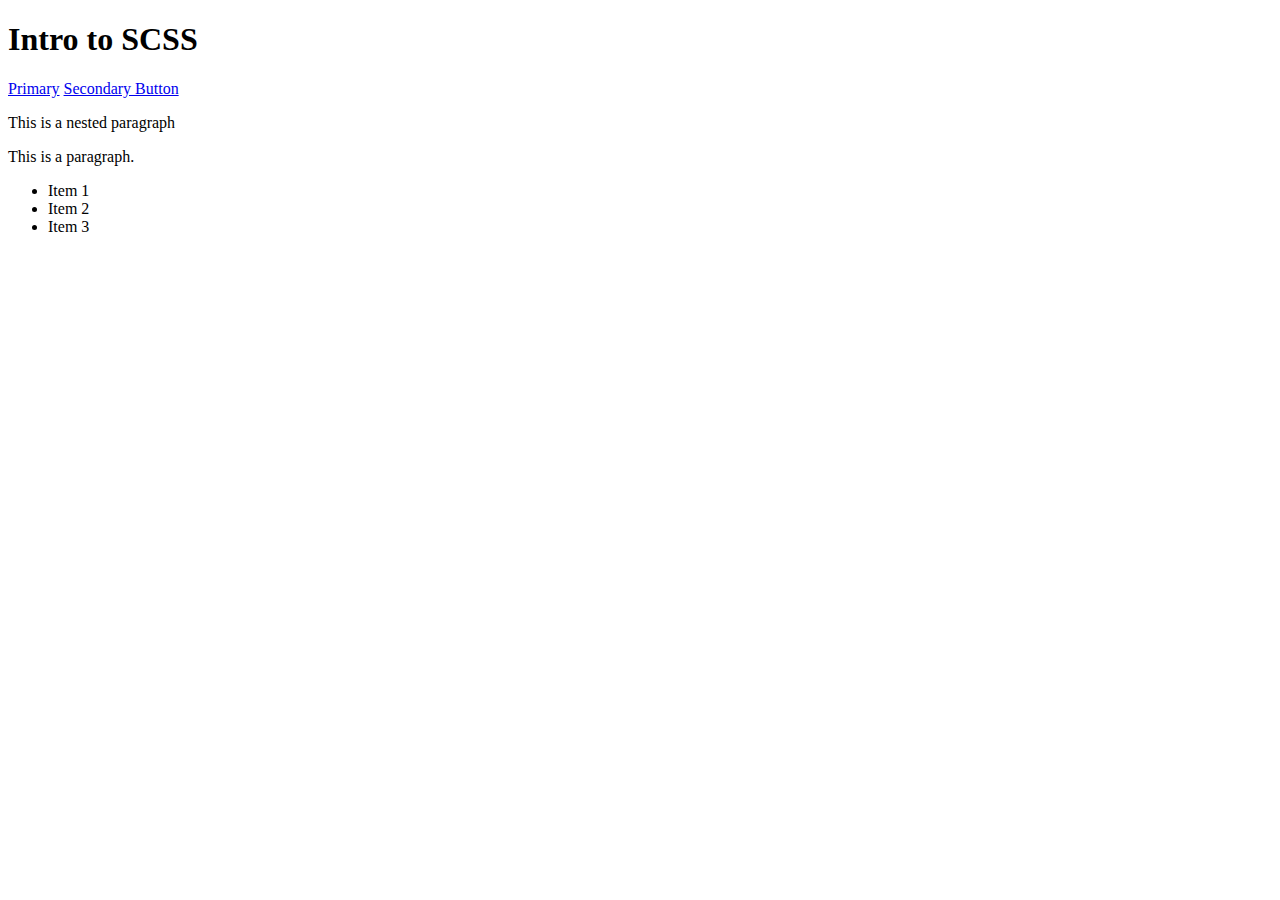
==== index.html @ d569e8dd "feat(all): add all initial files" ====
<!DOCTYPE html>
<html lang="en-ca">
<head>
	<meta charset="utf-8">
	<title>Responsive Setup</title>
	<meta name="handheldfriendly" content="true">
	<meta name="mobileoptimized" content="240">
	<meta name="viewport" content="width=device-width,initial-scale=1">
</head>
<body>

	<h1>Intro to SCSS</h1>
    
    <a href="#" class="primary-btn">Primary</a>
    <a href="#" class="secondary-btn">Secondary Button</a>
        
    <div class="border">
      <p>This is a nested paragraph</p>
    </div>

    <p>This is a paragraph.</p>
    
    <ul>
      <li>Item 1</li>
      <li>Item 2</li>
      <li>Item 3</li>
    </ul>
    
</body>
</html>
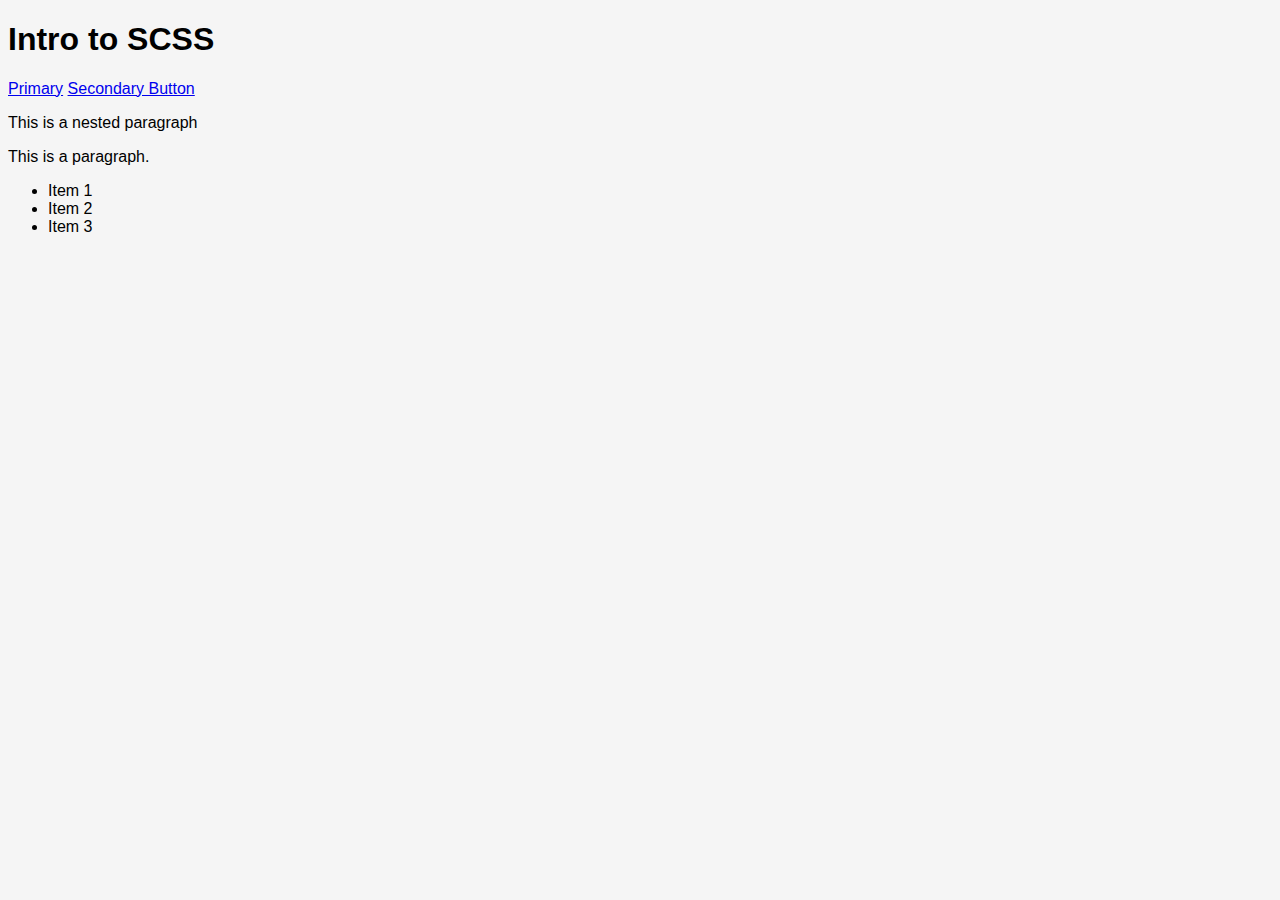
==== commit bbb040ea: "feat(scss): update page styling" ====
--- a/index.html
+++ b/index.html
@@ -3,6 +3,7 @@
 <head>
 	<meta charset="utf-8">
 	<title>Responsive Setup</title>
+  <link href="css/style.css" rel="stylesheet">
 	<meta name="handheldfriendly" content="true">
 	<meta name="mobileoptimized" content="240">
 	<meta name="viewport" content="width=device-width,initial-scale=1">
--- a/css/style.css
+++ b/css/style.css
@@ -0,0 +1,9 @@
+/* This file imports all your scss partials to be compiled in one stylesheet which you can attach to your html.
+all files that are formatted as _abcd.scss are called partials - meaning that their css isn't compiled unless 
+its impored into an unprefixed .scss file */
+/* variables are placeholders for storing info that you want to reuse throhgout your styles. you can store
+colours, font-stacks for any css value you might reuse. SASS uses $ to declare variables. */
+/* line 3, /Users/CaterinaOleary/Documents/School/Graphic Design/year3-2014-15/semester2/webdev/exercise-2-scss/scss/components/main */
+body {
+  background-color: #f5f5f5;
+  font-family: Helvetica, Arial, Sans-Serif; }
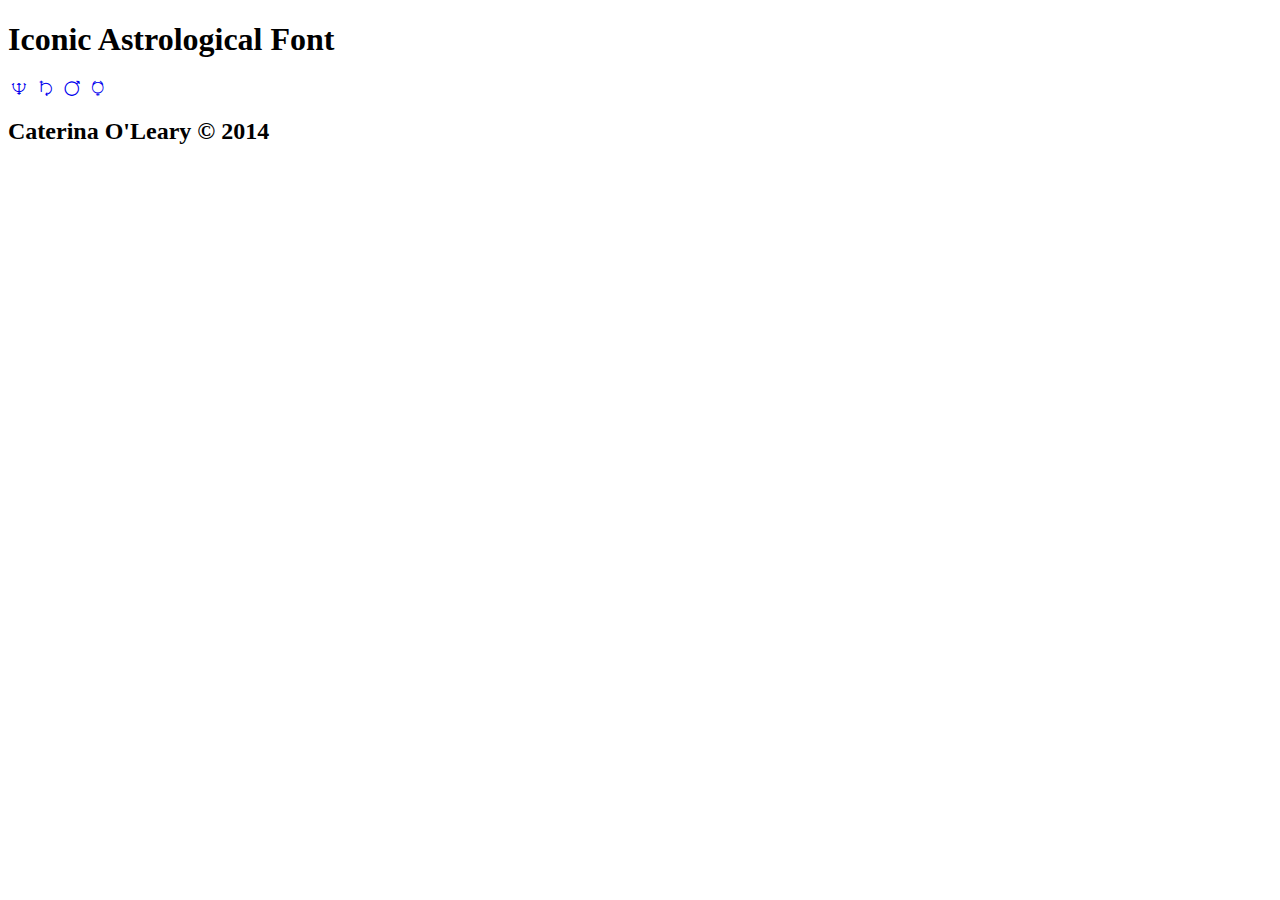
==== commit b73de08c: "feat(scss): add fontello icons" ====
--- a/index.html
+++ b/index.html
@@ -1,31 +1,28 @@
 <!DOCTYPE html>
 <html lang="en-ca">
 <head>
-	<meta charset="utf-8">
-	<title>Responsive Setup</title>
-  <link href="css/style.css" rel="stylesheet">
-	<meta name="handheldfriendly" content="true">
-	<meta name="mobileoptimized" content="240">
-	<meta name="viewport" content="width=device-width,initial-scale=1">
+  <meta charset="utf-8">
+  <title>Iconic Astrological Font</title>
+  <link href='http://fonts.googleapis.com/css?family=Open+Sans:300' rel='stylesheet' type='text/css'>
+  <link href="css/index.css" rel="stylesheet">
+  <link href="css/planetary.css" rel="stylesheet">
+  <meta name="handheldfriendly" content="true">
+  <meta name="mobileoptimized" content="240">
+  <meta name="viewport" content="width=device-width,initial-scale=1">
 </head>
 <body>
 
-	<h1>Intro to SCSS</h1>
-    
-    <a href="#" class="primary-btn">Primary</a>
-    <a href="#" class="secondary-btn">Secondary Button</a>
-        
-    <div class="border">
-      <p>This is a nested paragraph</p>
-    </div>
+  <div class="content">
+    <h1>Iconic Astrological Font</h1>
+    <a href="http://en.wikipedia.org/wiki/Neptune" id="neptune"><i class="icon-symbol hvr-outline-out"></i></a>
+    <a href="http://en.wikipedia.org/wiki/Saturn" id="saturn"><i class="icon-symbol-2"></i></a>
+    <a href="http://en.wikipedia.org/wiki/Mars" id="mars"><i class="icon-symbol-1"></i></a>
+    <a href="http://en.wikipedia.org/wiki/Mercury_(planet)" id="mercury"><i class="icon-symbol-3"></i></a>
+  </div> 
+  <div class="credit">
+    <h2>Caterina O'Leary © 2014</h2>
+  </div>
 
-    <p>This is a paragraph.</p>
-    
-    <ul>
-      <li>Item 1</li>
-      <li>Item 2</li>
-      <li>Item 3</li>
-    </ul>
-    
 </body>
 </html>
+
--- a/css/planetary.css
+++ b/css/planetary.css
@@ -0,0 +1,56 @@
+@font-face {
+  font-family: 'planetary';
+  src: url('../fonts/planetary.eot?98437786');
+  src: url('../fonts/planetary.eot?98437786#iefix') format('embedded-opentype'),
+       url('../fonts/planetary.woff?98437786') format('woff'),
+       url('../fonts/planetary.ttf?98437786') format('truetype'),
+       url('../fonts/planetary.svg?98437786#planetary') format('svg');
+  font-weight: normal;
+  font-style: normal;
+}
+/* Chrome hack: SVG is rendered more smooth in Windozze. 100% magic, uncomment if you need it. */
+/* Note, that will break hinting! In other OS-es font will be not as sharp as it could be */
+/*
+@media screen and (-webkit-min-device-pixel-ratio:0) {
+  @font-face {
+    font-family: 'planetary';
+    src: url('../font/planetary.svg?98437786#planetary') format('svg');
+  }
+}
+*/
+ 
+ [class^="icon-"]:before, [class*=" icon-"]:before {
+  font-family: "planetary";
+  font-style: normal;
+  font-weight: normal;
+  speak: none;
+ 
+  display: inline-block;
+  text-decoration: inherit;
+  width: 1em;
+  margin-right: .2em;
+  text-align: center;
+  /* opacity: .8; */
+ 
+  /* For safety - reset parent styles, that can break glyph codes*/
+  font-variant: normal;
+  text-transform: none;
+     
+  /* fix buttons height, for twitter bootstrap */
+  line-height: 1em;
+ 
+  /* Animation center compensation - margins should be symmetric */
+  /* remove if not needed */
+  margin-left: .2em;
+ 
+  /* you can be more comfortable with increased icons size */
+  /* font-size: 120%; */
+ 
+  /* Uncomment for 3D effect */
+  /* text-shadow: 1px 1px 1px rgba(127, 127, 127, 0.3); */
+}
+ 
+.icon-symbol:before { content: '\e800'; } /* '' */
+.icon-symbol-1:before { content: '\e801'; } /* '' */
+.icon-symbol-2:before { content: '\e802'; } /* '' */
+.icon-symbol-3:before { content: '\e803'; } /* '' */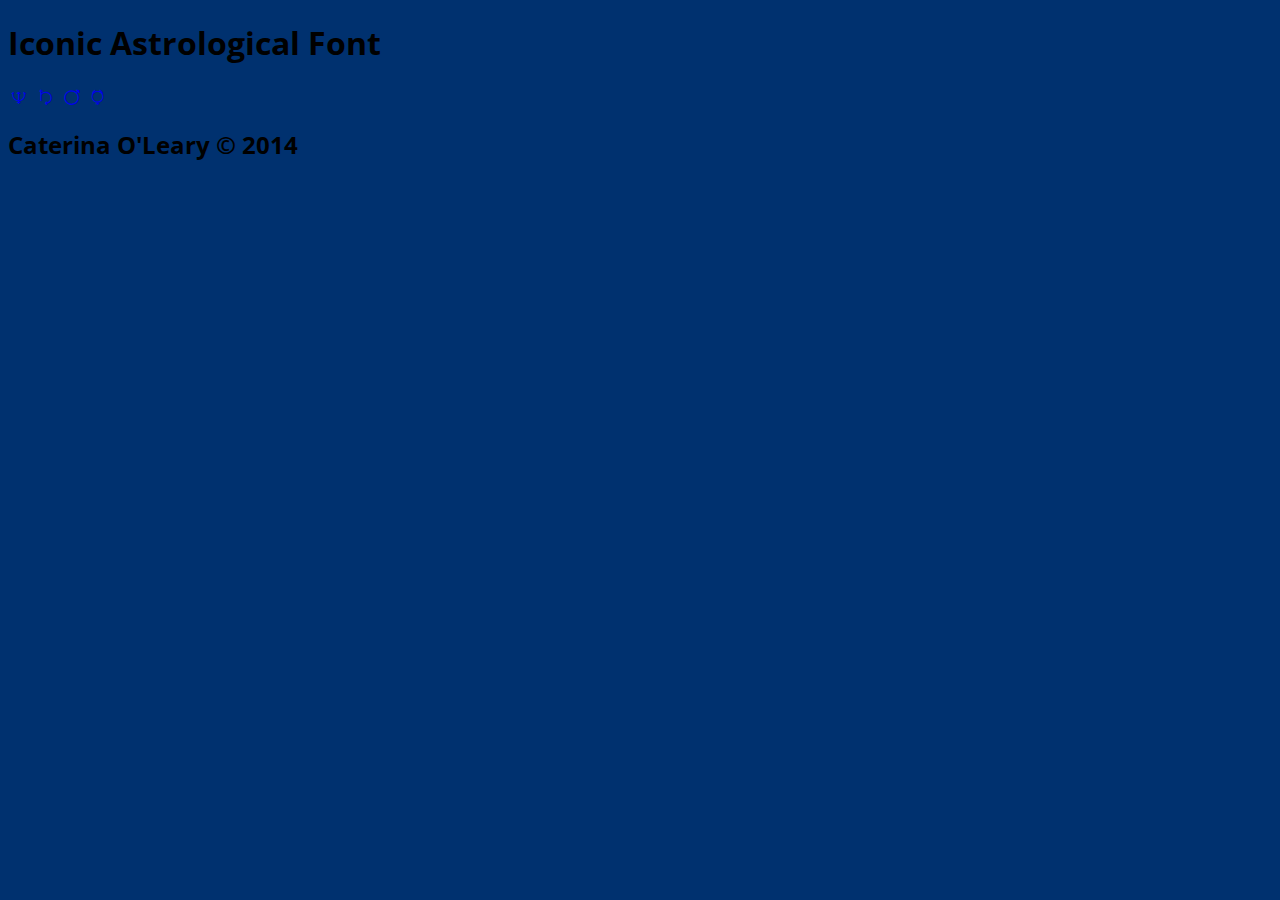
==== commit 53a2234c: "feat(html): link css file" ====
--- a/index.html
+++ b/index.html
@@ -4,6 +4,7 @@
   <meta charset="utf-8">
   <title>Iconic Astrological Font</title>
   <link href='http://fonts.googleapis.com/css?family=Open+Sans:300' rel='stylesheet' type='text/css'>
+    <link href="css/style.css" rel="stylesheet">
   <link href="css/index.css" rel="stylesheet">
   <link href="css/planetary.css" rel="stylesheet">
   <meta name="handheldfriendly" content="true">
@@ -11,7 +12,6 @@
   <meta name="viewport" content="width=device-width,initial-scale=1">
 </head>
 <body>
-
   <div class="content">
     <h1>Iconic Astrological Font</h1>
     <a href="http://en.wikipedia.org/wiki/Neptune" id="neptune"><i class="icon-symbol hvr-outline-out"></i></a>
--- a/css/style.css
+++ b/css/style.css
@@ -0,0 +1,27 @@
+/* This file imports all your scss partials to be compiled in one stylesheet which you can attach to your html.
+all files that are formatted as _abcd.scss are called partials - meaning that their css isn't compiled unless 
+its impored into an unprefixed .scss file */
+/* variables are placeholders for storing info that you want to reuse throhgout your styles. you can store
+colours, font-stacks for any css value you might reuse. SASS uses $ to declare variables. */
+body {
+  background-color: #00316f;
+  font-family: "Open Sans", sans-serif;
+}
+
+/*.border{
+	border: 1px solid #ccc;
+	p{
+		color: $primary-dark;
+	}
+}*/
+/* example of nested selector 
+
+a{
+	border: 1px solid red;
+	&:hover{
+		background-color: $primary-dark;
+		border: none;
+	}
+}
+
+*/
